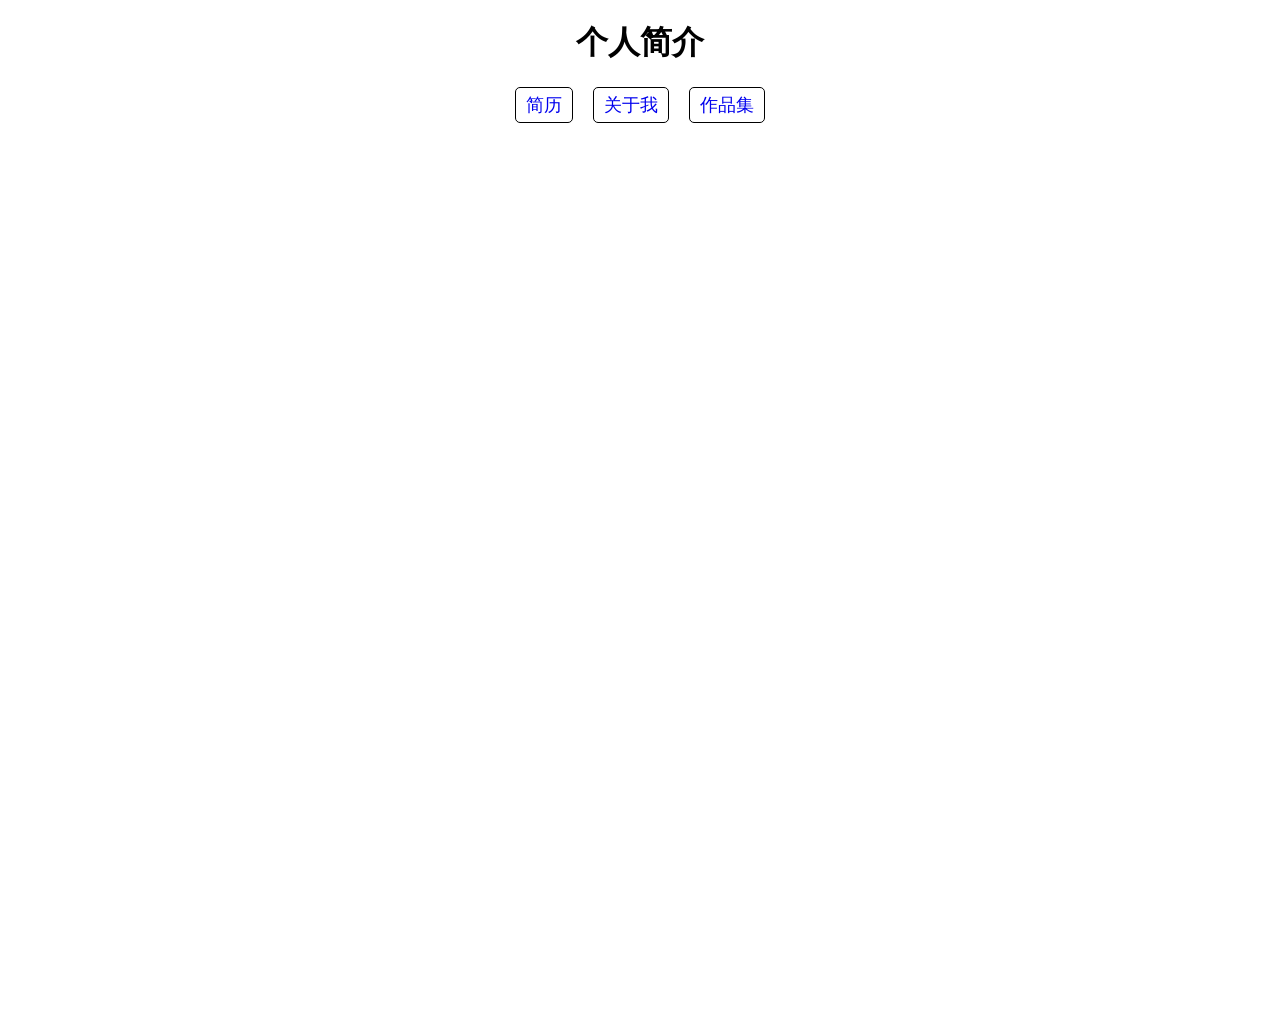
==== index.html @ 82702774 "Rename 个人导航页.html to index.html" ====
<!DOCTYPE html>
<html lang="en">
<head>
    <meta charset="UTF-8">
    <meta name="viewport" content="width=device-width, initial-scale=1.0">
    <title>个人导航页</title>
    <style>
        *{
            font-family: "kaiti";}
        div{  color: aqua;
                text-align: center;
            }
            a:hover{
                color: red;
            }
            .导航{
                display: flex;
                justify-content: center;
                gap: 20px;
                text-decoration: none;
                font-size: large;
            }
                .导航> a{
                    text-decoration: none;
                    border: 1px solid black;
                    padding: 5px 10px;
                    border-radius: 5px;
                }
           </style>

</head>
<body style="height:1000px;">
     <h1 style="text-align:center;">个人简介</h1>
        
    <div class="导航">   <a class="简历" href="demo.html" target="_top">简历</a>
    <a class="关于我" href="about.html" target="_top">关于我</a>
        <a class="作品集" href="works.html" target="_top">作品集</a>  
 </div>
   
</body>
</html>
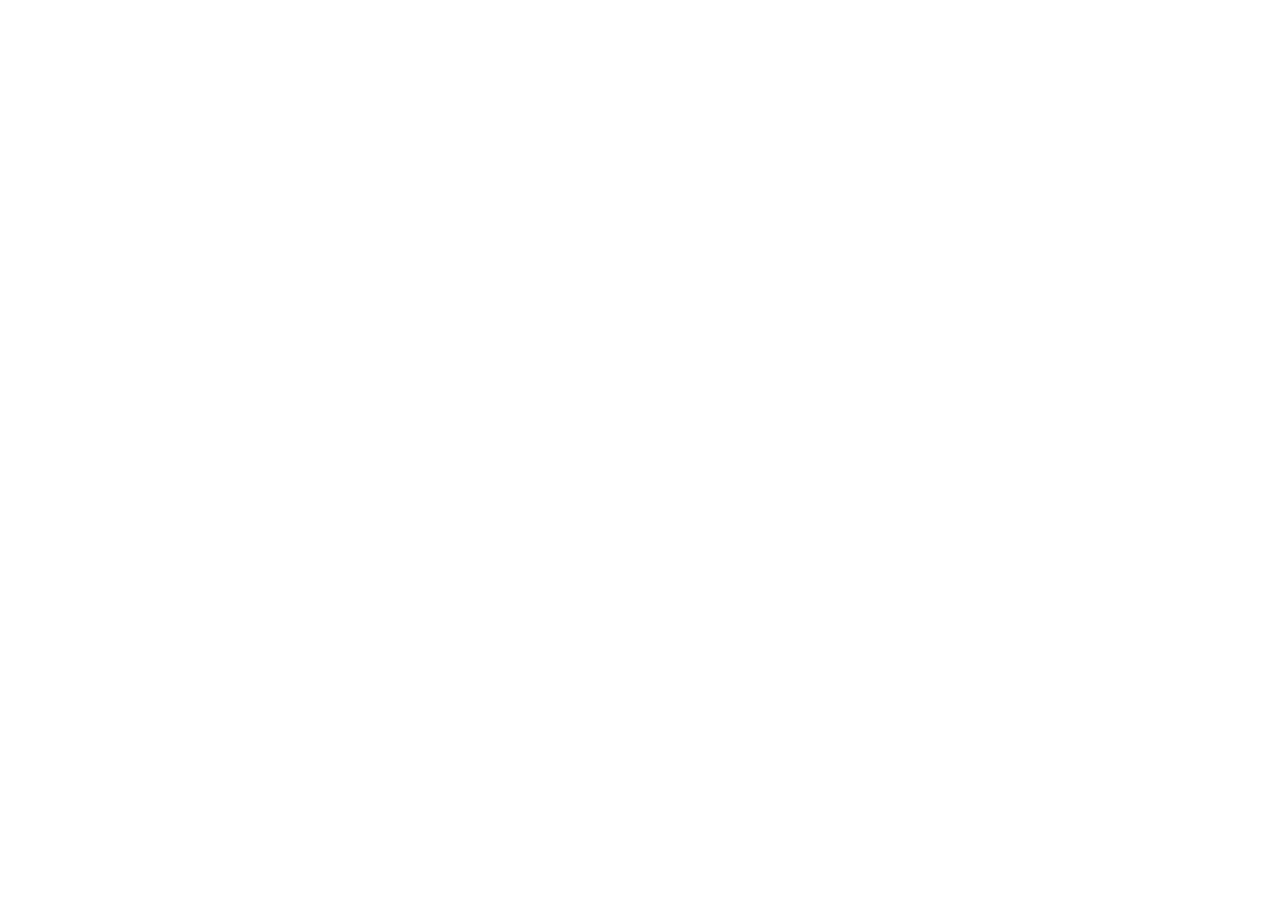
==== commit fc2c3cd9: "Update index.html" ====
--- a/index.html
+++ b/index.html
@@ -3,31 +3,8 @@
 <head>
     <meta charset="UTF-8">
     <meta name="viewport" content="width=device-width, initial-scale=1.0">
-    <title>个人导航页</title>
-    <style>
-        *{
-            font-family: "kaiti";}
-        div{  color: aqua;
-                text-align: center;
-            }
-            a:hover{
-                color: red;
-            }
-            .导航{
-                display: flex;
-                justify-content: center;
-                gap: 20px;
-                text-decoration: none;
-                font-size: large;
-            }
-                .导航> a{
-                    text-decoration: none;
-                    border: 1px solid black;
-                    padding: 5px 10px;
-                    border-radius: 5px;
-                }
-           </style>
-
+    <title>个人导航页</title》
+  <link rel="sylesheet" href="./style.css">
 </head>
 <body style="height:1000px;">
      <h1 style="text-align:center;">个人简介</h1>
--- a/style.css
+++ b/style.css
@@ -0,0 +1,41 @@
+ <style>
+        *{
+            font-family: "kaiti";}
+        div{  color: aqua;
+                text-align: center;
+            }
+            a:hover{
+                color: red;
+            }
+            .导航{
+                display: flex;
+                justify-content: center;
+                gap: 20px;
+                text-decoration: none;
+                font-size: large;
+            }
+                .导航> a{
+                    text-decoration: none;
+                    border: 1px solid black;
+                    padding: 5px 10px;
+                    border-radius: 5px;
+                }
+                .个人{
+                    left: 0;
+                    position: fixed;
+                    top: 50px;
+                    display: flex;
+                    align-items: flex-start;
+                    flex-direction: column;
+                    width: auto;
+                    z-index: -1;
+                }
+                .联系方式{
+                    display: flex;
+                    flex-direction: column;
+                    align-items: flex-start;
+                    gap: 5px;
+                }
+
+               
+           </style>
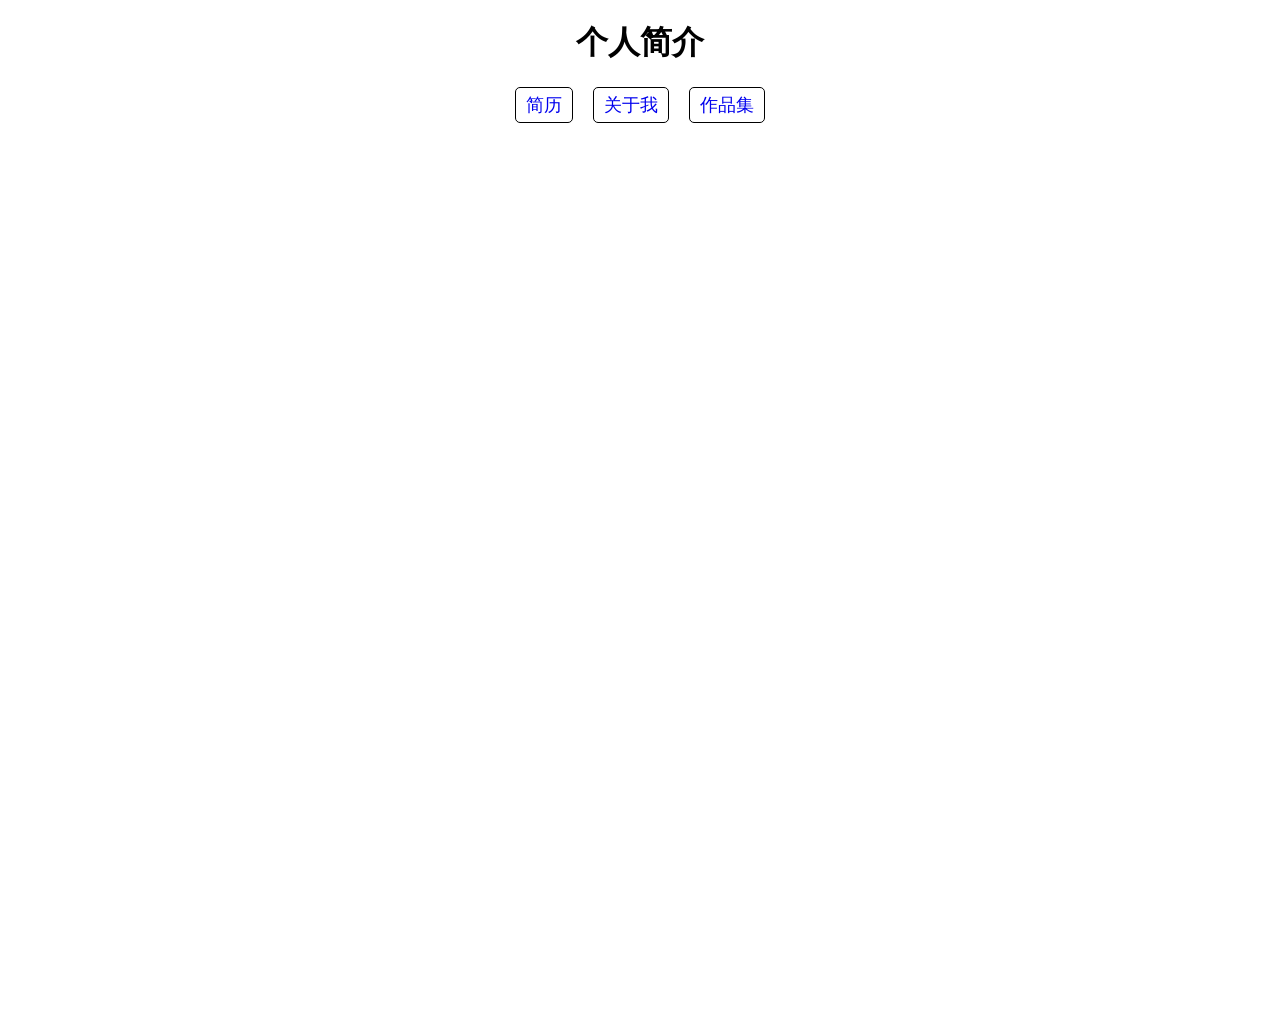
==== commit b153be78: "Update index.html" ====
--- a/index.html
+++ b/index.html
@@ -3,8 +3,8 @@
 <head>
     <meta charset="UTF-8">
     <meta name="viewport" content="width=device-width, initial-scale=1.0">
-    <title>个人导航页</title》
-  <link rel="sylesheet" href="./style.css">
+    <title>个人导航页</title>
+  <link rel="stylesheet" href="./style.css">
 </head>
 <body style="height:1000px;">
      <h1 style="text-align:center;">个人简介</h1>
@@ -12,7 +12,6 @@
     <div class="导航">   <a class="简历" href="demo.html" target="_top">简历</a>
     <a class="关于我" href="about.html" target="_top">关于我</a>
         <a class="作品集" href="works.html" target="_top">作品集</a>  
- </div>
-   
+    </div>
 </body>
 </html>
--- a/style.css
+++ b/style.css
@@ -1,4 +1,4 @@
- <style>
+ <style="background:blue;corlur:green;">
         *{
             font-family: "kaiti";}
         div{  color: aqua;
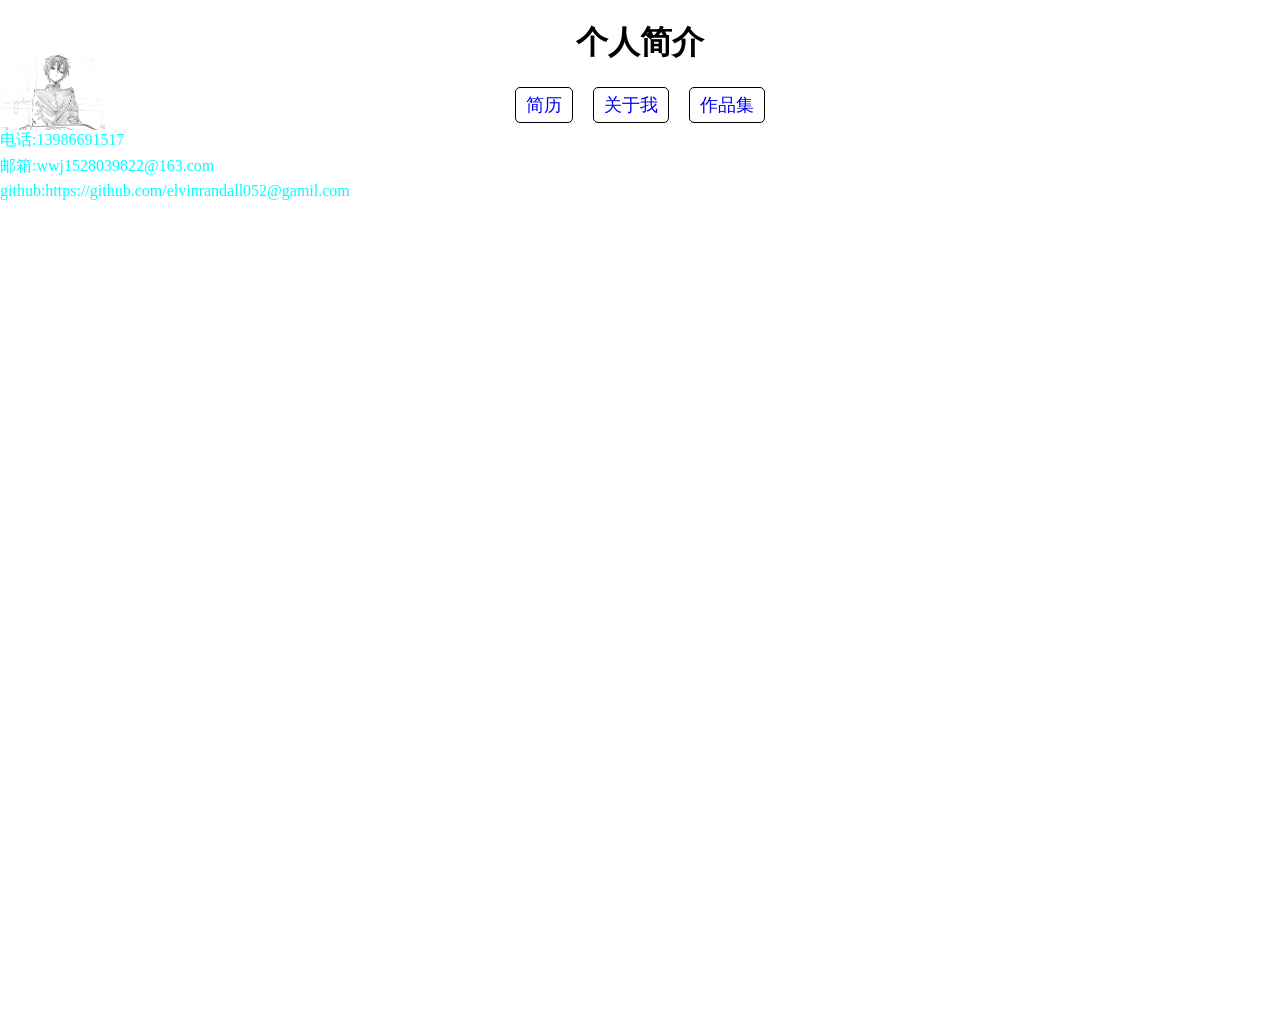
==== commit 84869408: "Update index.html" ====
--- a/index.html
+++ b/index.html
@@ -12,6 +12,12 @@
     <div class="导航">   <a class="简历" href="demo.html" target="_top">简历</a>
     <a class="关于我" href="about.html" target="_top">关于我</a>
         <a class="作品集" href="works.html" target="_top">作品集</a>  
-    </div>
+ </div>
+   <div class="个人"><img src="1.jpg" width="105" height="80">
+    <div class="联系方式">
+<span>电话:13986691517</span>
+    <span>邮箱:wwj1528039822@163.com</span>
+    <span>github:https://github.com/elvinrandall052@gamil.com</span>
+</div></div>
 </body>
 </html>
